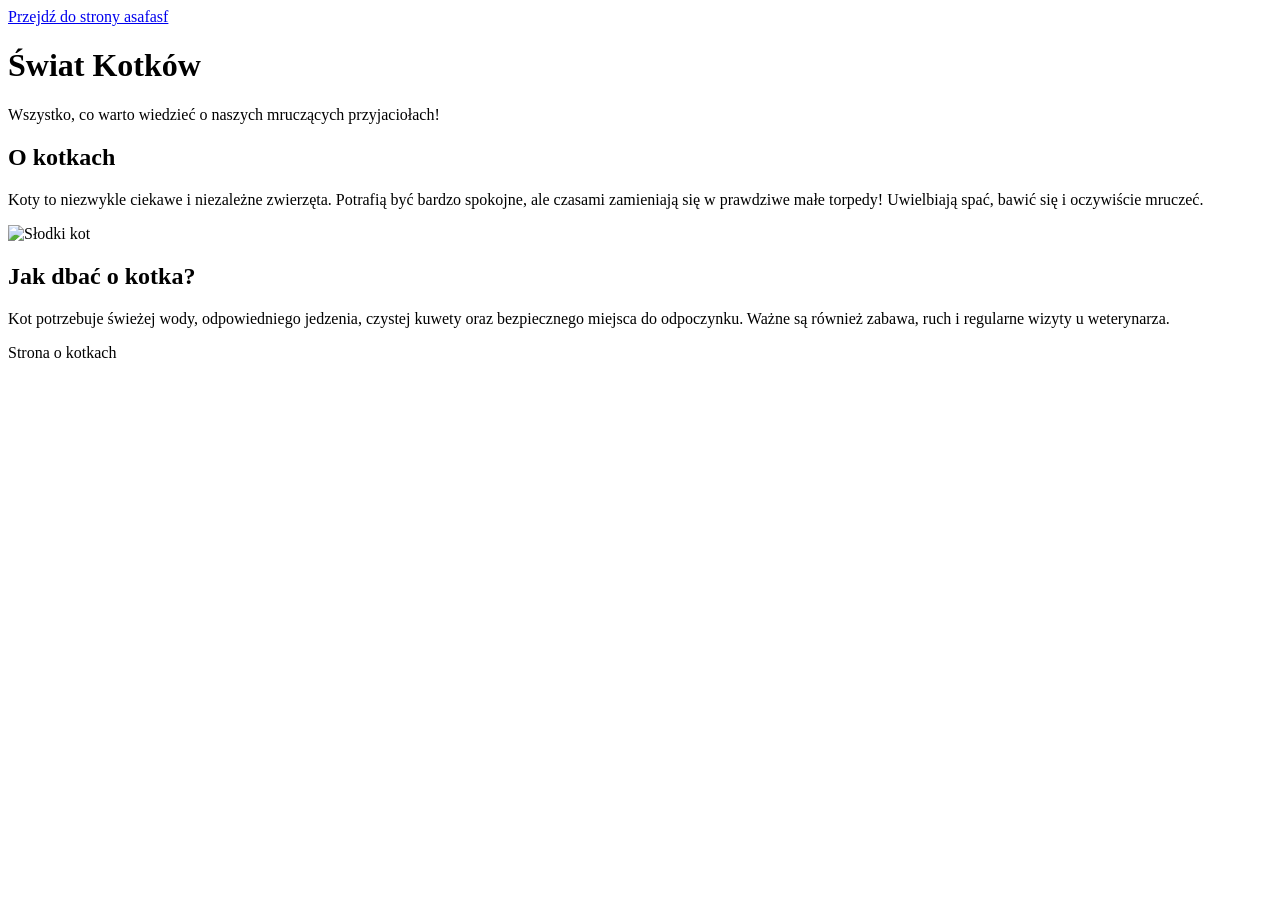
==== index.html @ 97a5df1f "Update index.html" ====
<!DOCTYPE html>
<html lang="pl">
<head>
    <meta charset="UTF-8">
    <meta name="viewport" content="width=device-width, initial-scale=1.0">
    <title>Strona o kotkach</title>
    <link rel="stylesheet" href="style1.css">
</head>
<body>
    <a href="index2.html">Przejdź do strony asafasf</a>
    <header>
        <h1> Świat Kotków </h1>
        <p>Wszystko, co warto wiedzieć o naszych mruczących przyjaciołach!</p>
    </header>
    <main>
        <section>
            <h2> O kotkach</h2>
            <p>
                Koty to niezwykle ciekawe i niezależne zwierzęta.
                Potrafią być bardzo spokojne, ale czasami zamieniają się
                w prawdziwe małe torpedy! Uwielbiają spać, bawić się
                i oczywiście mruczeć.
            </p>
            <img
                class="kot"
                src="https://encrypted-tbn0.gstatic.com/images?q=tbn:ANd9GcTn8d261lfqmUS8M-a3Mm9UBNU8Lp2BnY86FEEY6euL6DiHUBmctQCDdQczTHDLnL342y6YX2sKw1gahSCGzr_EXKHF-QsaQwNPMXV6M8k&s=10"
                alt="Słodki kot"
            >
        <section>
            <h2> Jak dbać o kotka?</h2>
            <p>
                Kot potrzebuje świeżej wody, odpowiedniego jedzenia,
                czystej kuwety oraz bezpiecznego miejsca do odpoczynku.
                Ważne są również zabawa, ruch i regularne wizyty
                u weterynarza.
            </p>
        </section>
    </main>
    <footer>
        <p> Strona o kotkach </p>
    </footer>
</body>
</html>
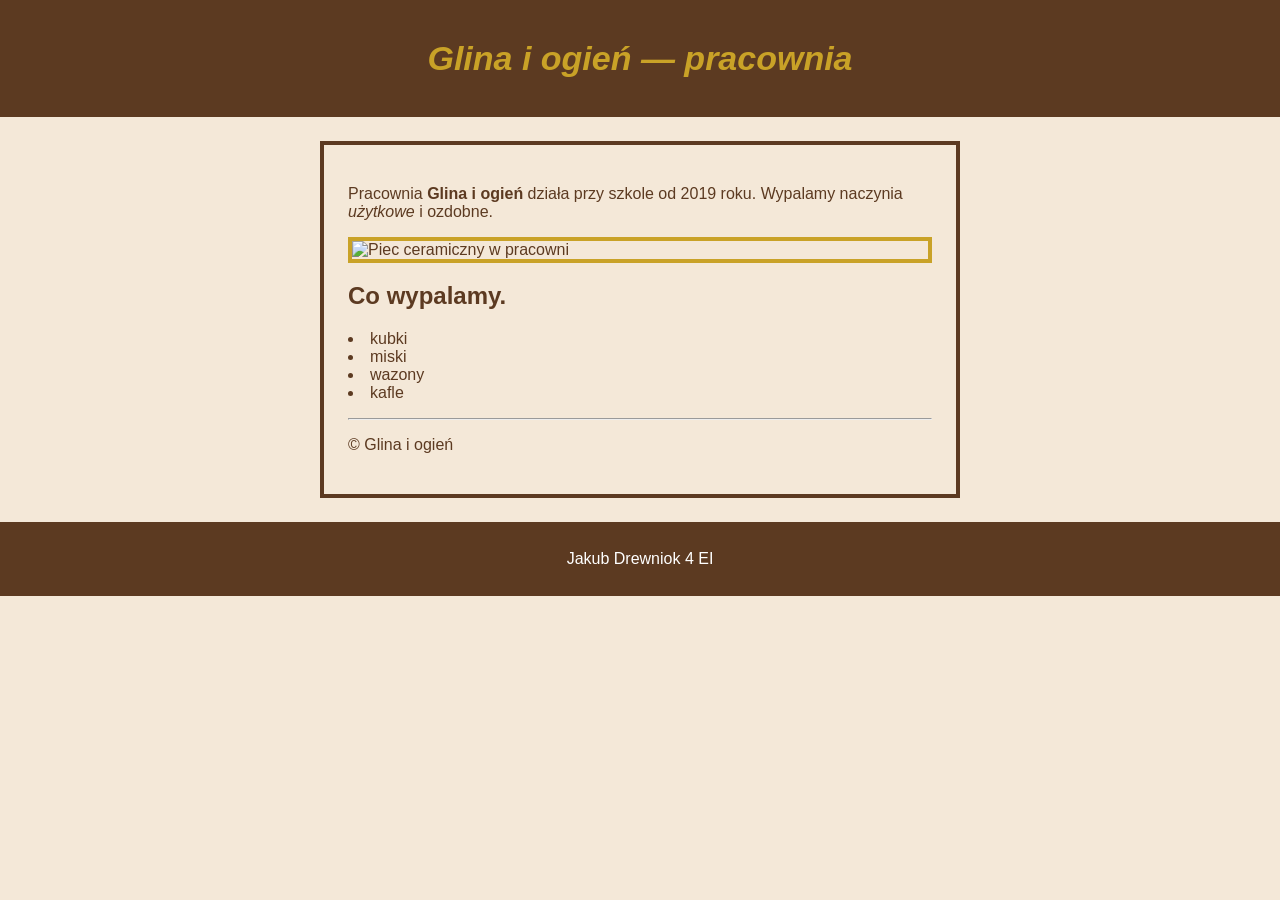
==== commit 72baad5a: "Add files via upload" ====
--- a/index.html
+++ b/index.html
@@ -1,43 +1,31 @@
-<!DOCTYPE html>
-<html lang="pl">
-<head>
-    <meta charset="UTF-8">
-    <meta name="viewport" content="width=device-width, initial-scale=1.0">
-    <title>Strona o kotkach</title>
-    <link rel="stylesheet" href="style1.css">
-</head>
-<body>
-    <a href="index2.html">Przejdź do strony asafasf</a>
-    <header>
-        <h1> Świat Kotków </h1>
-        <p>Wszystko, co warto wiedzieć o naszych mruczących przyjaciołach!</p>
-    </header>
-    <main>
-        <section>
-            <h2> O kotkach</h2>
-            <p>
-                Koty to niezwykle ciekawe i niezależne zwierzęta.
-                Potrafią być bardzo spokojne, ale czasami zamieniają się
-                w prawdziwe małe torpedy! Uwielbiają spać, bawić się
-                i oczywiście mruczeć.
-            </p>
-            <img
-                class="kot"
-                src="https://encrypted-tbn0.gstatic.com/images?q=tbn:ANd9GcTn8d261lfqmUS8M-a3Mm9UBNU8Lp2BnY86FEEY6euL6DiHUBmctQCDdQczTHDLnL342y6YX2sKw1gahSCGzr_EXKHF-QsaQwNPMXV6M8k&s=10"
-                alt="Słodki kot"
-            >
-        <section>
-            <h2> Jak dbać o kotka?</h2>
-            <p>
-                Kot potrzebuje świeżej wody, odpowiedniego jedzenia,
-                czystej kuwety oraz bezpiecznego miejsca do odpoczynku.
-                Ważne są również zabawa, ruch i regularne wizyty
-                u weterynarza.
-            </p>
-        </section>
-    </main>
-    <footer>
-        <p> Strona o kotkach </p>
-    </footer>
-</body>
-</html>
+<!DOCTYPE html>
+<html lang="pl">
+<head>
+    <meta charset="UTF-8">
+    <meta http-equiv="X-UA-Compatible" content="IE=edge">
+    <meta name="viewport" content="width=device-width, initial-scale=1.0">
+    <title>Glina i ogień — pracownia</title>
+    <link rel="stylesheet" href="style.css">
+</head>
+<body>
+    <header>
+        <h1><strong><i>Glina i ogień — pracownia</i></strong></h1>
+    </header>
+    <main>
+        <p>Pracownia <strong>Glina i ogień</strong> działa przy szkole od <time datetime="2019">2019</time> roku. Wypalamy naczynia <em>użytkowe</em> i ozdobne.</p>
+        <img src="https://picsum.photos/id/1011/640/360" alt="Piec ceramiczny w pracowni">
+        <h2>Co wypalamy.</h2>
+        <ul>
+            <li>kubki</li>
+            <li>miski</li>
+            <li>wazony</li>
+            <li>kafle</li>
+        </ul>
+        <hr>
+        <p>&copy; Glina i ogień</p>
+    </main>
+    <footer>
+        <p>Jakub Drewniok 4 EI</p>
+    </footer>
+</body>
+</html>
--- a/style.css
+++ b/style.css
@@ -0,0 +1,54 @@
+html, body {
+    margin: 0;
+    padding: 0;
+}
+
+body {
+    background-color: #f4e8d8;
+    color: #5c3a21;
+    font-family: Arial, Helvetica, sans-serif;
+    font-size: 16px;
+}
+
+header {
+    background-color: #5c3a21;
+    color: white;
+    padding: 16px;
+    text-align: center;
+}
+
+h1 {
+    font-size: 34px;
+    color: #c9a227;
+}
+
+main {
+    max-width: 640px;
+    width: 100%;
+    padding: 24px;
+    margin: 24px auto; 
+    border: 4px solid #5c3a21;
+    box-sizing: border-box;
+    text-align: left;
+}
+
+img {
+    max-width: 100%;
+    height: auto;
+    border: 4px solid #c9a227;
+    box-sizing: border-box;
+    display: block;
+    margin: 0 auto; 
+}
+
+ul {
+    list-style-position: inside;
+    padding: 0;
+}
+
+footer {
+    background-color: #5c3a21;
+    color: white;
+    padding: 12px;
+    text-align: center;
+}
